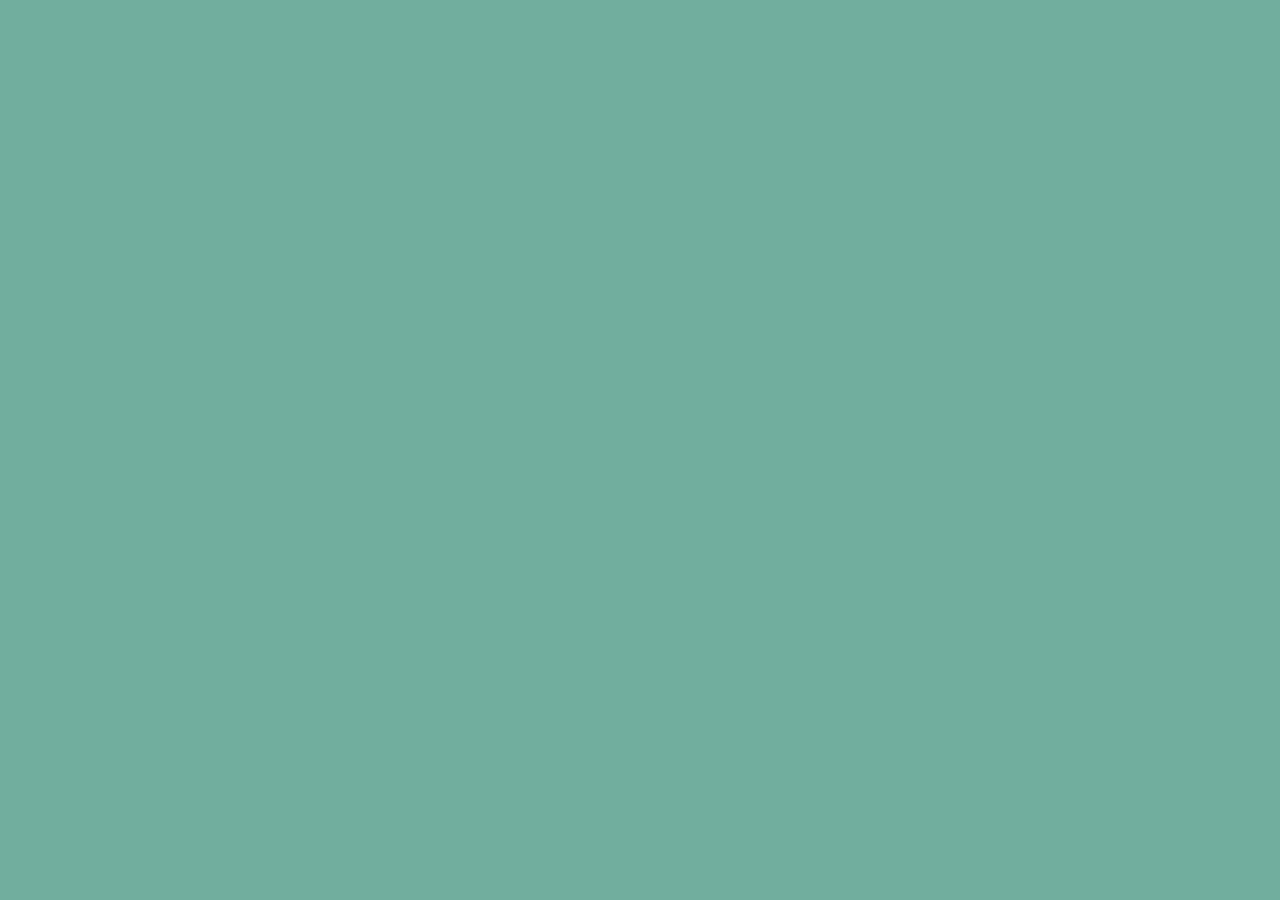
==== index.html @ b2341c46 "Add files via upload" ====
<html><head><title>10.183.13.13</title>
<style>
	body{ 
		 font-family: system-ui, sans-serif;
		background-color: #71b09f;
		color: #fff;
	 }
	 a{	
		font-style: bold;
		border: solid 1px;
		padding : 1px;
		text-decoration: none;
				 background-color: #fff;
				 color: #000;
	}
	pre{
		background-color: #fff;
		color: #71b09f;
	}
</style>
<script>
var images = ['pic1.png', 'pic2.png', 'pic3.png', 'pic4.png', 'pic5.png', 'pic6.png', 'pic7.png', 'pic8.png', 'pic9.png', 'pic10.png'];
    
function getRandomImage(imgAr, path) {
    path = path || 'img/'; // default path here
    var num = Math.floor( Math.random() * imgAr.length );
    var img = imgAr[ num ];
    var imgStr = '<img src="' + path + img + '" alt = "">';
    document.write(imgStr); document.close();
}
</script>

</head>
<body>
<script type="text/javascript">getRandomImage(images, 'img/')</script>
<?php
phpinfo();
?>
</body>
</html>
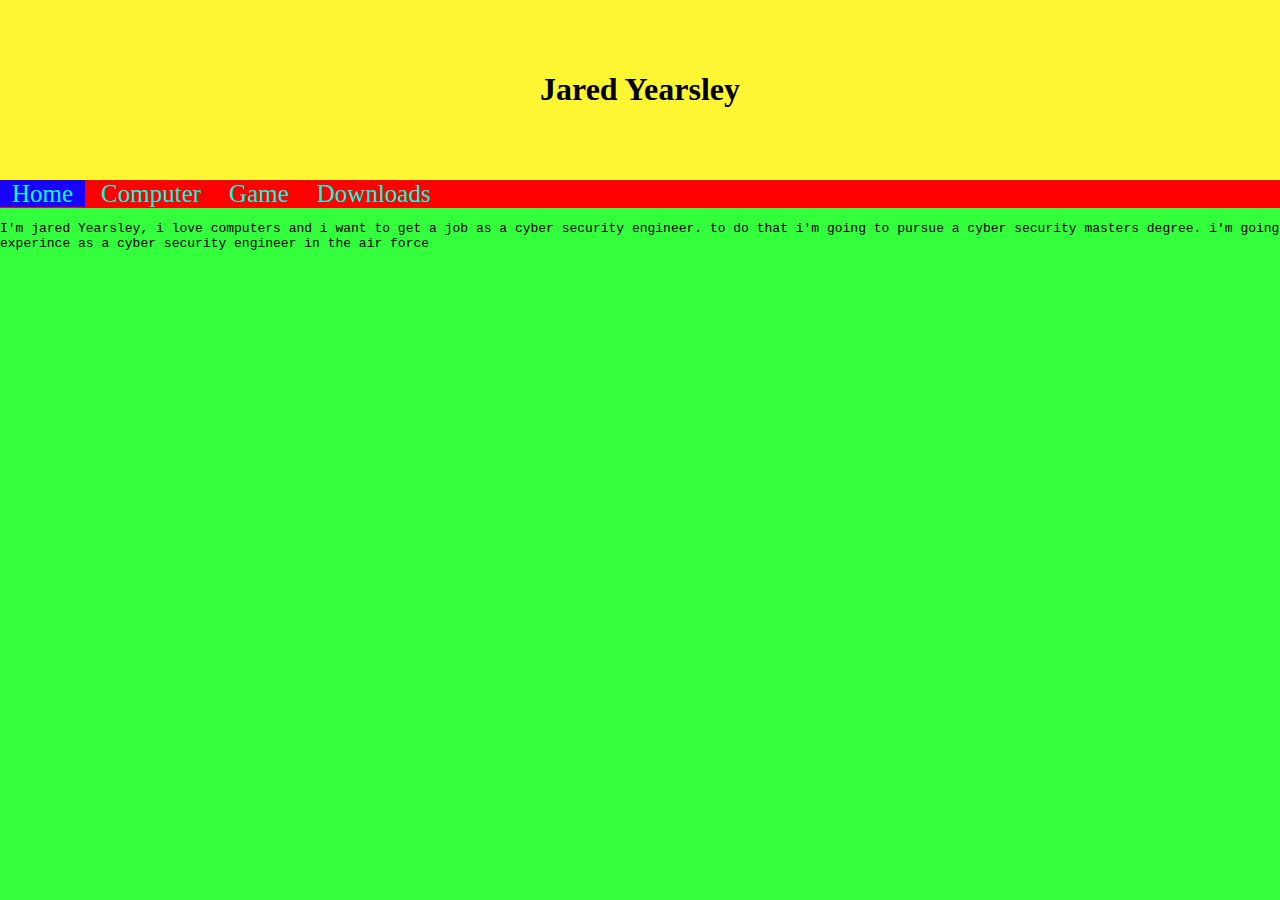
==== commit cbd6bd0e: "Update index.html" ====
--- a/index.html
+++ b/index.html
@@ -1,40 +1,22 @@
-<html><head><title>10.183.13.13</title>
-<style>
-	body{ 
-		 font-family: system-ui, sans-serif;
-		background-color: #71b09f;
-		color: #fff;
-	 }
-	 a{	
-		font-style: bold;
-		border: solid 1px;
-		padding : 1px;
-		text-decoration: none;
-				 background-color: #fff;
-				 color: #000;
-	}
-	pre{
-		background-color: #fff;
-		color: #71b09f;
-	}
-</style>
-<script>
-var images = ['pic1.png', 'pic2.png', 'pic3.png', 'pic4.png', 'pic5.png', 'pic6.png', 'pic7.png', 'pic8.png', 'pic9.png', 'pic10.png'];
-    
-function getRandomImage(imgAr, path) {
-    path = path || 'img/'; // default path here
-    var num = Math.floor( Math.random() * imgAr.length );
-    var img = imgAr[ num ];
-    var imgStr = '<img src="' + path + img + '" alt = "">';
-    document.write(imgStr); document.close();
-}
-</script>
 
+<html>
+<head>
+<title>Jared Yearsley.ioe</title>
+<link href="style.css" rel="stylesheet" />
 </head>
 <body>
-<script type="text/javascript">getRandomImage(images, 'img/')</script>
-<?php
-phpinfo();
-?>
+<div class="header">
+<h1>Jared Yearsley</h1>
+</div>
+<div class="navbar">
+<a href="index.html" id="mainTab">Home</a>
+<a href="Computer.html">Computer</a>
+<a href="Game.html">Game</a>
+<a href="Downloads">Downloads</a>
+</div>
+<pre>
+I'm jared Yearsley, i love computers and i want to get a job as a cyber security engineer. to do that i'm going to pursue a cyber security masters degree. i'm going to join the air force to help pay for collage as well as try to get 
+experince as a cyber security engineer in the air force
+<pre>
 </body>
 </html>
--- a/style.css
+++ b/style.css
@@ -0,0 +1,44 @@
+body {
+	margin: 0;
+	background-color: #33ff3c;
+}
+.header {
+	text-align: center;
+	background-color: #FFF633;
+	padding: 50px;
+}
+.navbar {
+	background-color: #FF0000;
+}
+.navbar a {
+	color: #00FFDC;
+	text-decoration: none;
+	padding-left: 12px;
+	padding-right: 12px;
+	font-size: 25px;
+}
+.navbar a:hover {
+	background-color: #1701FF;
+	color: #00FFDC;
+}
+#mainTab {
+	background-color: #1701FF;
+	color: #00FFDC;
+}
+hr {
+	border-color: #000000;
+}
+.CText {
+	text-align: center;	
+}
+
+a {
+	text-decoration: none;	
+}
+
+a:hover {
+	text-decoration: none;
+	padding-left: 12px;
+	padding-right: 12px;	
+	font-size: 25px;
+}
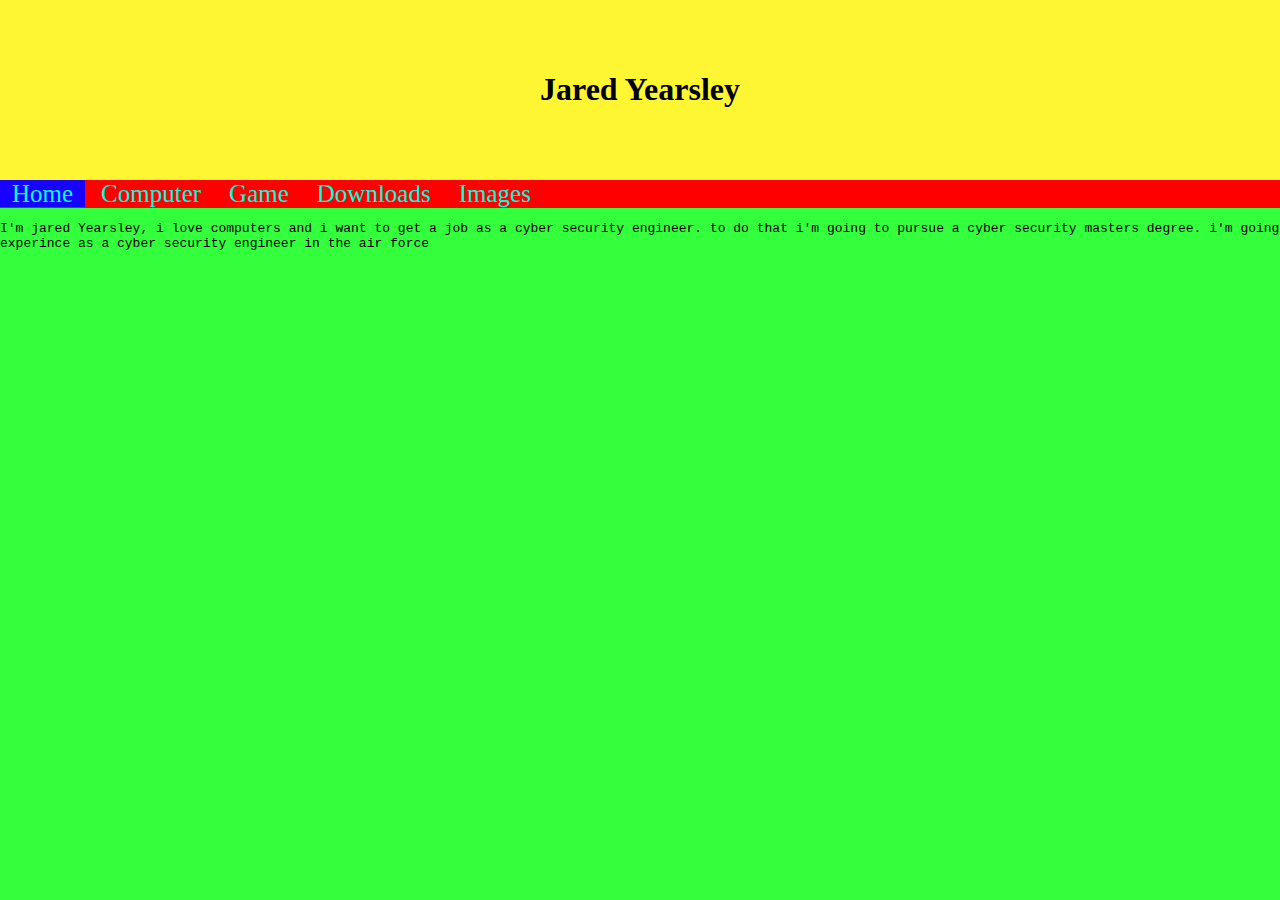
==== commit 12e1e898: "Update index.html" ====
--- a/index.html
+++ b/index.html
@@ -13,6 +13,7 @@
 <a href="Computer.html">Computer</a>
 <a href="Game.html">Game</a>
 <a href="Downloads">Downloads</a>
+<a href="Images.html">Images</a>
 </div>
 <pre>
 I'm jared Yearsley, i love computers and i want to get a job as a cyber security engineer. to do that i'm going to pursue a cyber security masters degree. i'm going to join the air force to help pay for collage as well as try to get 
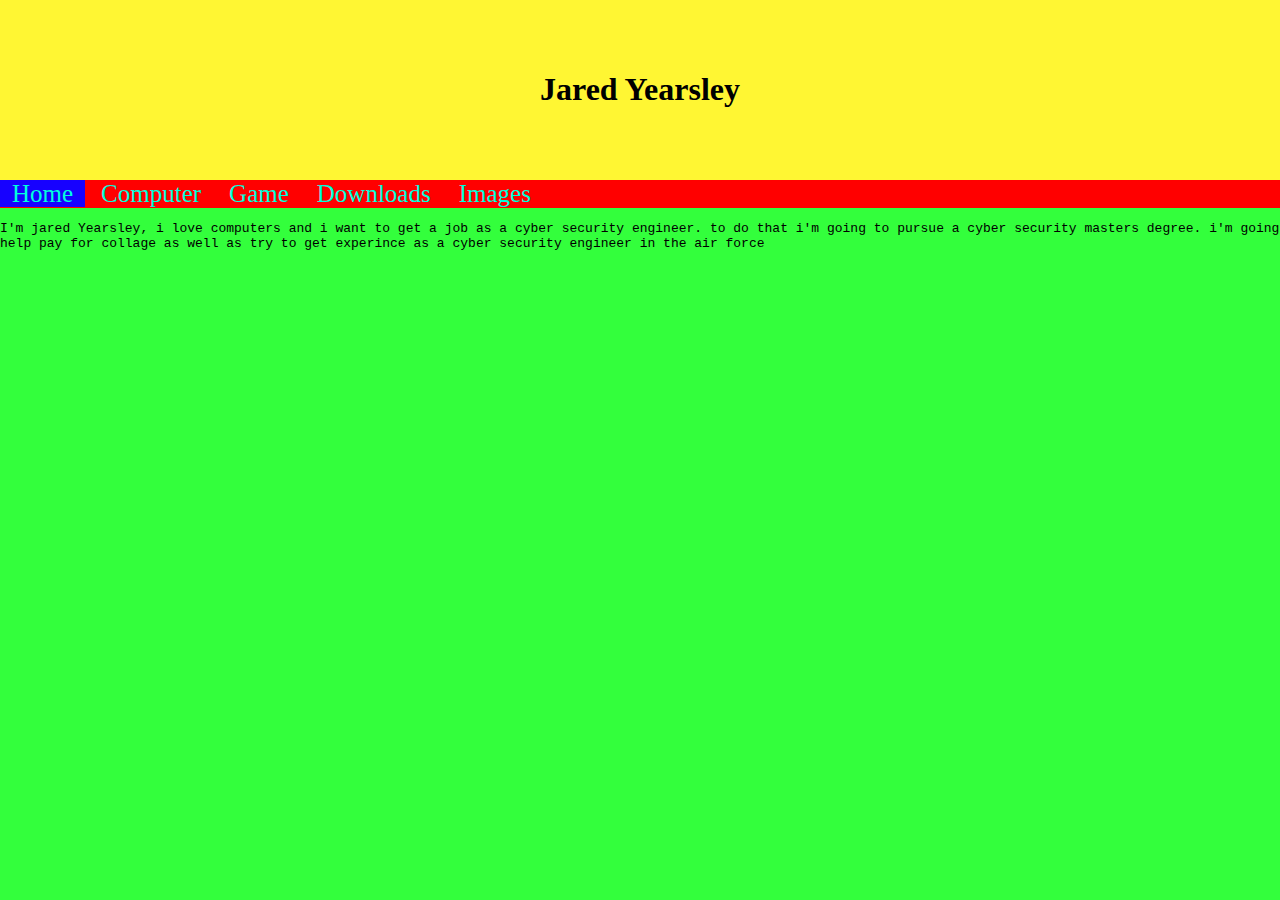
==== commit b16bfe66: "Update index.html" ====
--- a/index.html
+++ b/index.html
@@ -16,8 +16,8 @@
 <a href="Images.html">Images</a>
 </div>
 <pre>
-I'm jared Yearsley, i love computers and i want to get a job as a cyber security engineer. to do that i'm going to pursue a cyber security masters degree. i'm going to join the air force to help pay for collage as well as try to get 
-experince as a cyber security engineer in the air force
+I'm jared Yearsley, i love computers and i want to get a job as a cyber security engineer. to do that i'm going to pursue a cyber security masters degree. i'm going to join the air force to 
+help pay for collage as well as try to get experince as a cyber security engineer in the air force
 <pre>
 </body>
 </html>
--- a/style.css
+++ b/style.css
@@ -42,3 +42,9 @@
 	padding-right: 12px;	
 	font-size: 25px;
 }
+img {
+     max-width: 475px;
+     max-height: 475px;
+     min-width: 225px;
+     min-height: 225px;
+    }
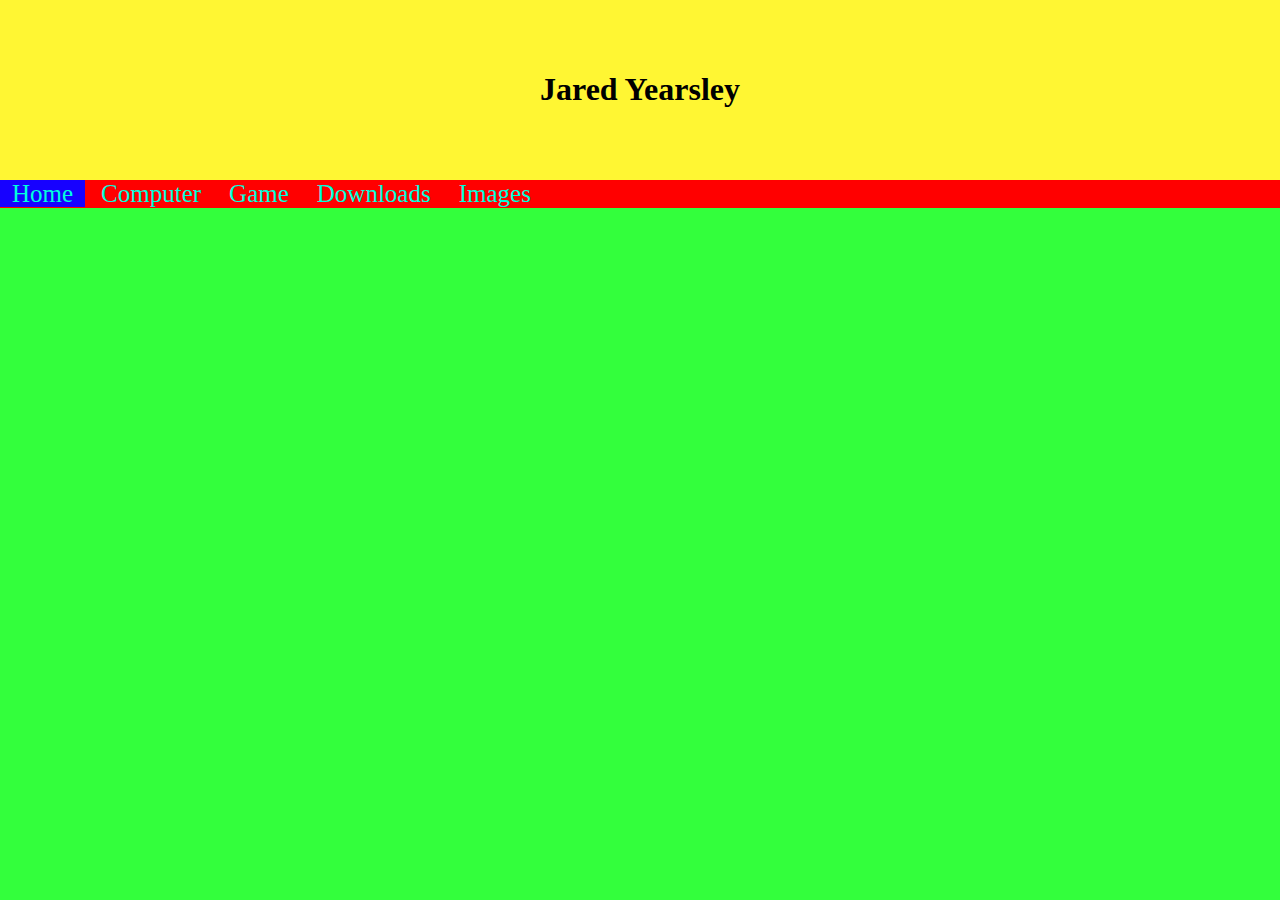
==== commit 65fc7e0f: "Update index.html" ====
--- a/index.html
+++ b/index.html
@@ -16,8 +16,7 @@
 <a href="Images.html">Images</a>
 </div>
 <pre>
-I'm jared Yearsley, i love computers and i want to get a job as a cyber security engineer. to do that i'm going to pursue a cyber security masters degree. i'm going to join the air force to 
-help pay for collage as well as try to get experince as a cyber security engineer in the air force
+
 <pre>
 </body>
 </html>
--- a/style.css
+++ b/style.css
@@ -48,3 +48,42 @@
      min-width: 225px;
      min-height: 225px;
     }
+canvas {
+	image-rendering: optimizeSpeed;
+	-webkit-interpolation-mode: nearest-neighbor;
+	-ms-touch-action: none;
+	margin: 0px;
+	padding: 0px;
+	border: 0px;
+}
+:-webkit-full-screen #canvas {
+	width: 100%;
+	height: 100%;
+            }
+div.gm4html5_div_class {
+	margin: 0px;
+	padding: 0px;
+	border: 0px;
+}
+div.gm4html5_login {
+	padding: 20px;
+	position: absolute;
+	border: solid 2px #000000;
+	background-color: #404040;
+	color:#00ff00;
+	border-radius: 15px;
+	box-shadow: #101010 20px 20px 40px;
+}
+div.gm4html5_cancel_button {
+	float: right;
+}
+div.gm4html5_login_button {
+	float: left;
+}
+div.gm4html5_login_header {
+	text-align: center;
+            }
+:-webkit-full-screen {
+	width: 100%;
+	height: 100%;
+}
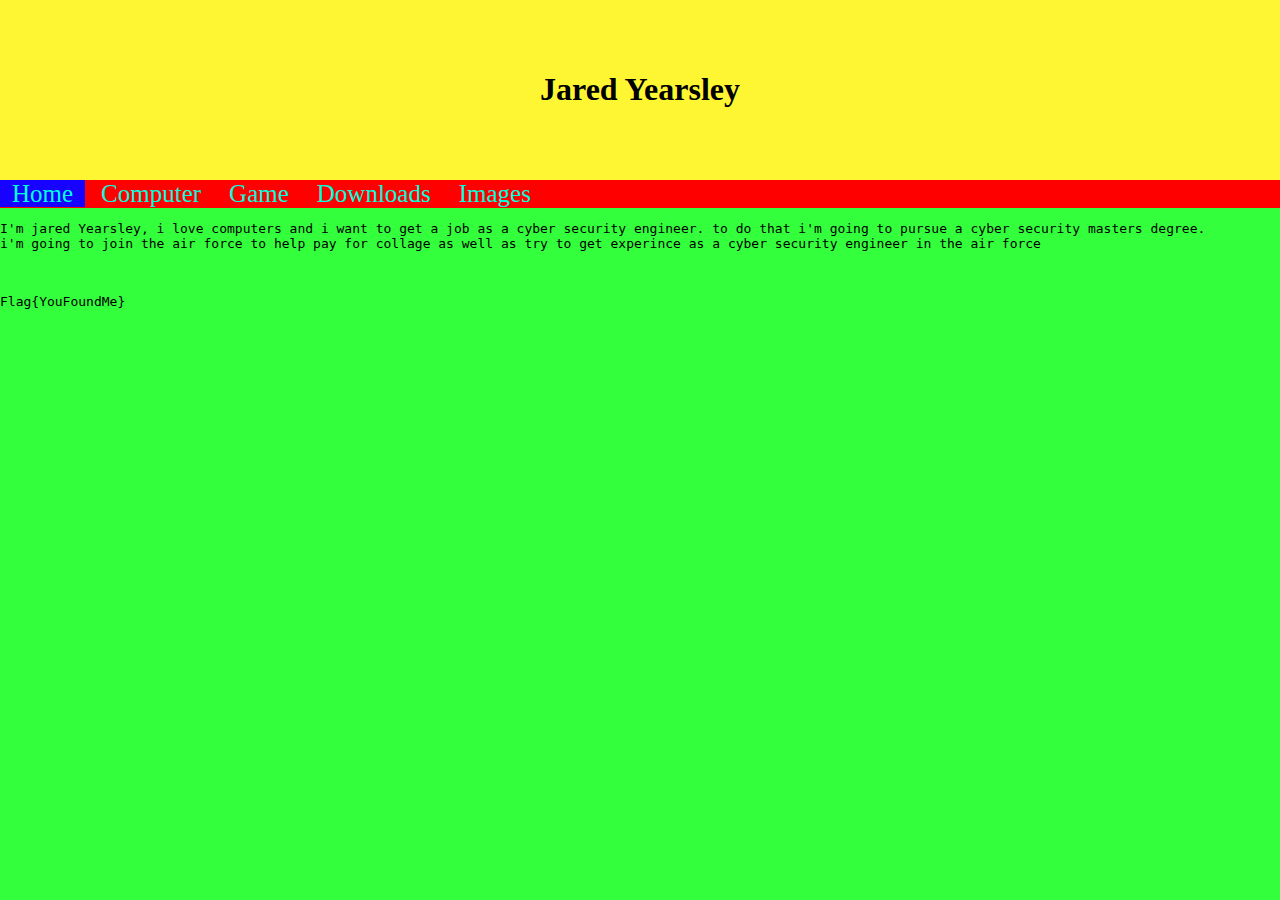
==== commit 234d0167: "Update index.html" ====
--- a/index.html
+++ b/index.html
@@ -16,7 +16,9 @@
 <a href="Images.html">Images</a>
 </div>
 <pre>
-
+I'm jared Yearsley, i love computers and i want to get a job as a cyber security engineer. to do that i'm going to pursue a cyber security masters degree. 
+i'm going to join the air force to help pay for collage as well as try to get experince as a cyber security engineer in the air force
 <pre>
 </body>
 </html>
+Flag{YouFoundMe}
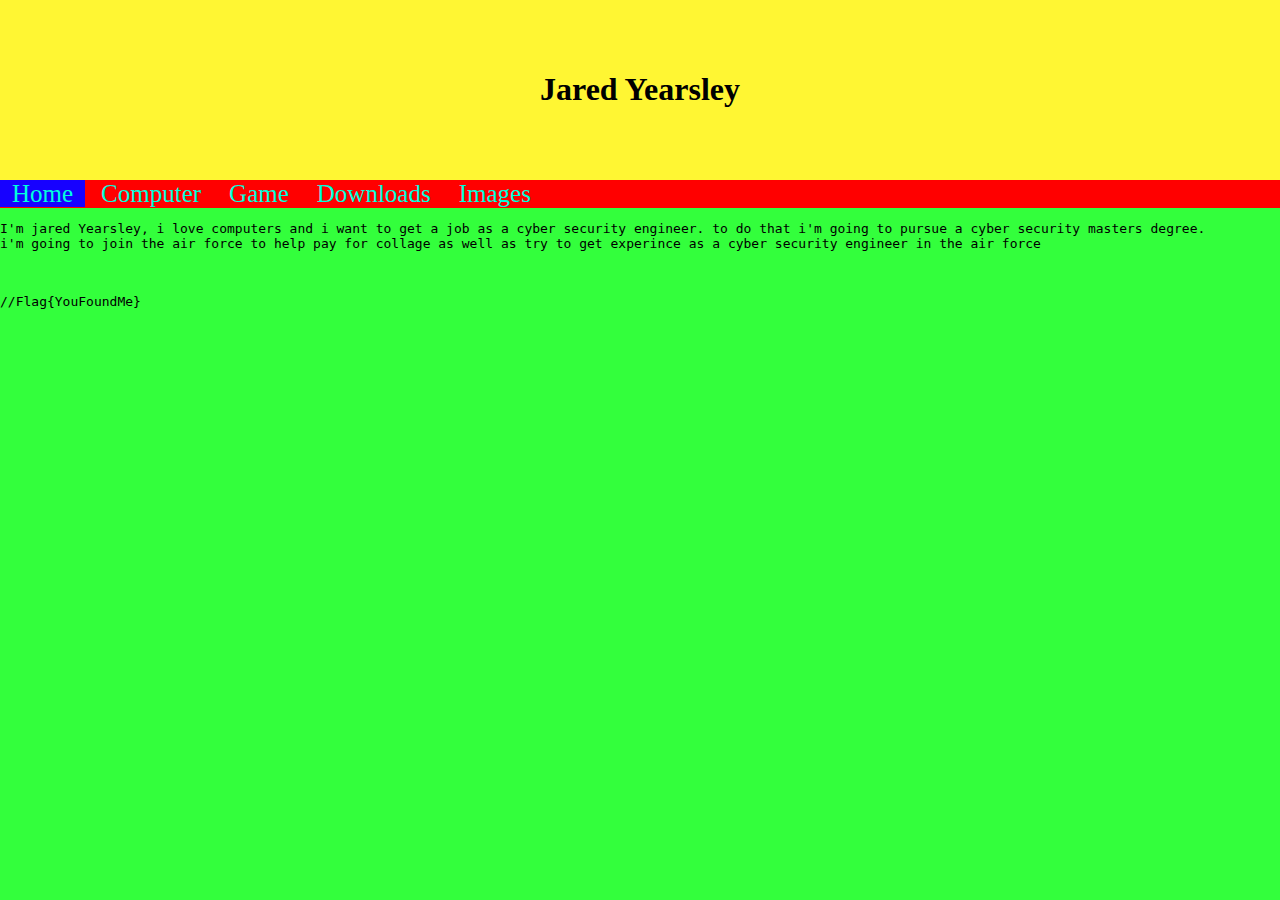
==== commit e6d63e6e: "Update index.html" ====
--- a/index.html
+++ b/index.html
@@ -21,4 +21,4 @@
 <pre>
 </body>
 </html>
-Flag{YouFoundMe}
+//Flag{YouFoundMe}
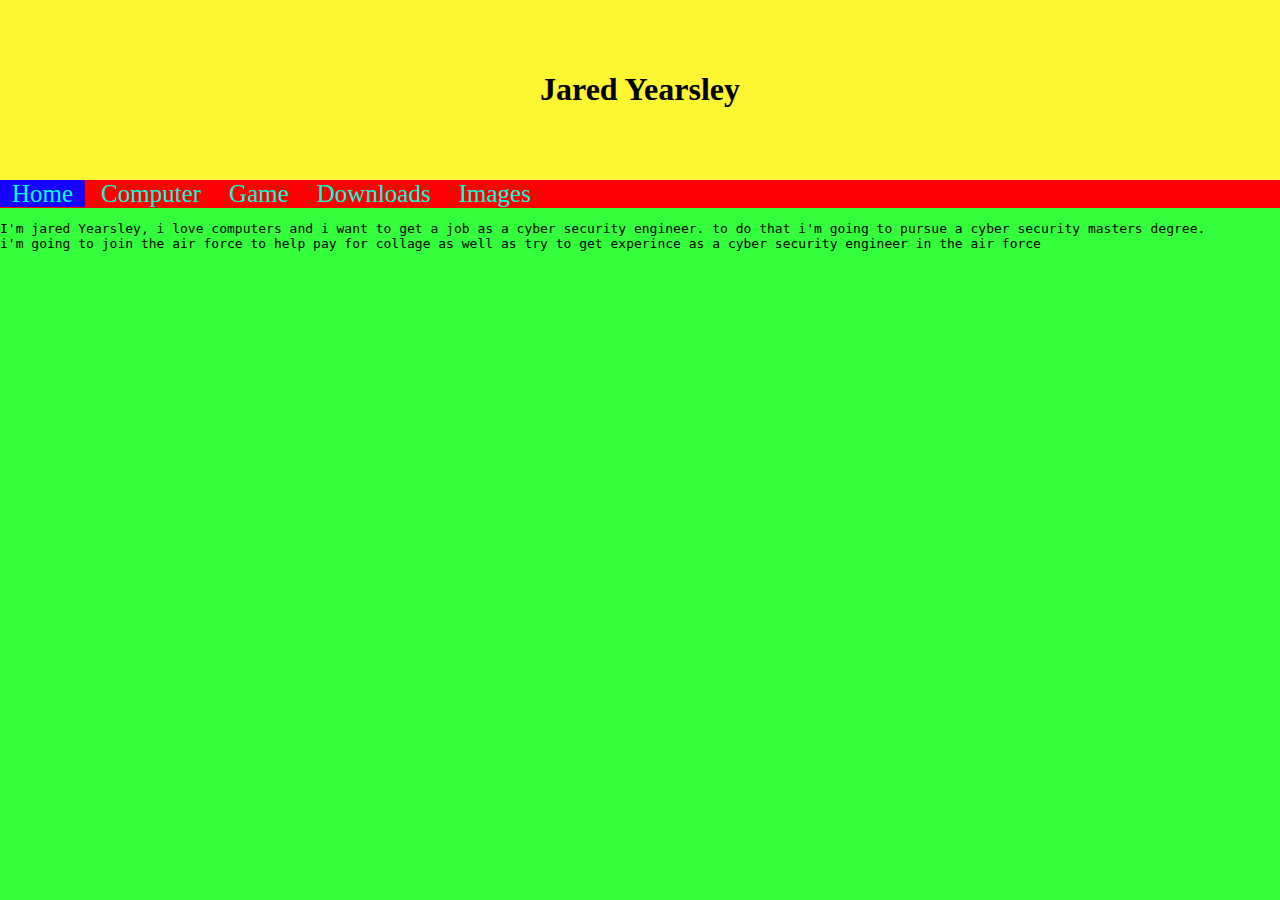
==== commit 4c1e56ae: "Update index.html" ====
--- a/index.html
+++ b/index.html
@@ -21,4 +21,4 @@
 <pre>
 </body>
 </html>
-//Flag{YouFoundMe}
+<div style="display:none">Flag{YouFoundMe}</div>
